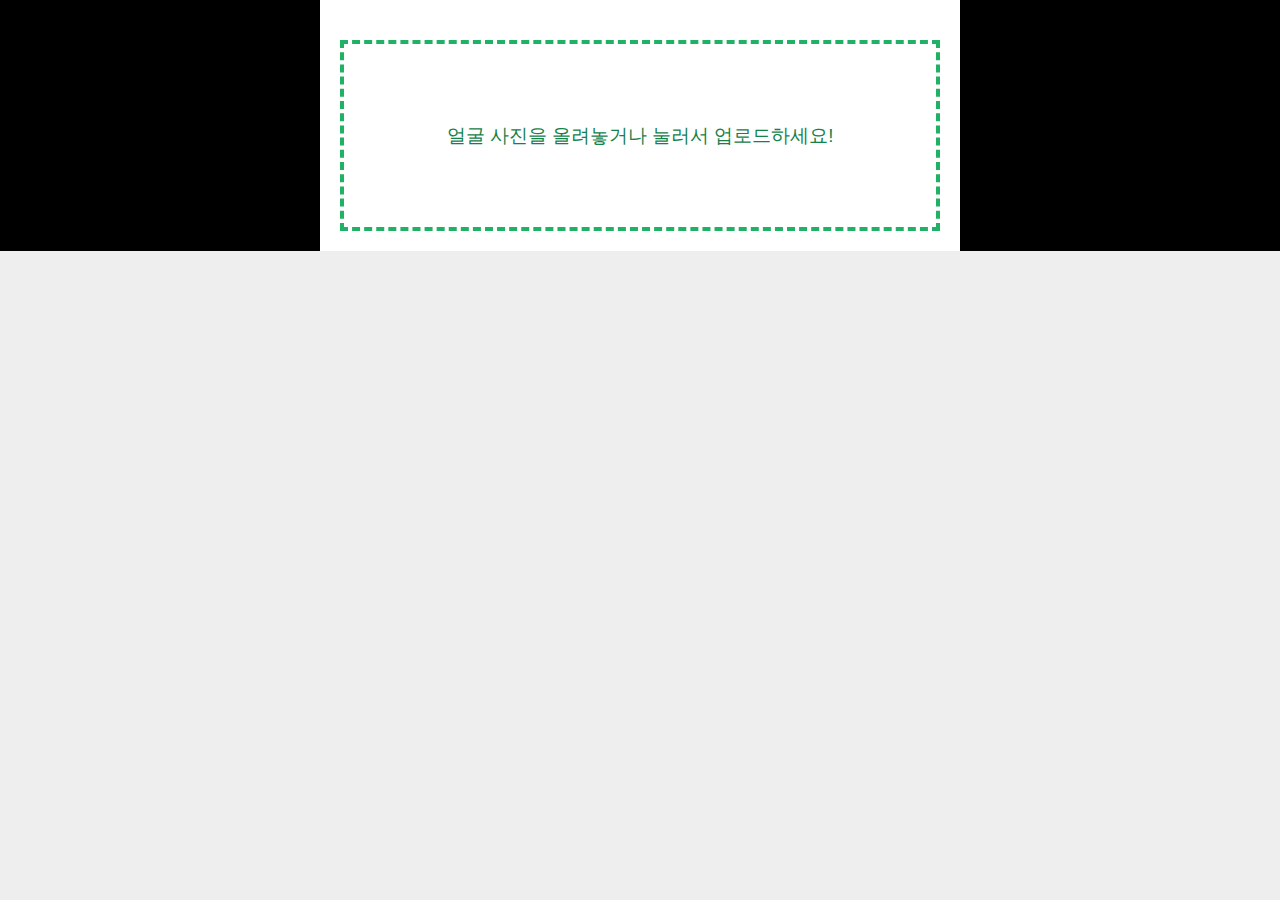
==== index.html @ 84150960 "robots.txt sitemap.xml 추가" ====
<!DOCTYPE html>
<html>
    <head>
        <meta charset="utf-8" />
        <meta name="viewport" content="width=device-width, initial-scale=1" />
        <title>동물상 테스트</title>
        <link rel="stylesheet" href="style.css" />
        <!-- 공유 버튼 -->
        <!-- Go to www.addthis.com/dashboard to customize your tools -->
        <script
            type="text/javascript"
            src="//s7.addthis.com/js/300/addthis_widget.js#pubid=ra-63c10c1e1b1336b5"
        ></script>
        <!-- 공유 버튼 -->
    </head>
    <body>
        <div class="div_area">
            <!-- 업로드 html -->
            <script
                class="jsbin"
                src="https://ajax.googleapis.com/ajax/libs/jquery/1/jquery.min.js"
            ></script>
            <div class="file-upload">
                <div class="image-upload-wrap">
                    <input
                        class="file-upload-input"
                        type="file"
                        onchange="readURL(this);"
                        accept="image/*"
                    />
                    <div class="drag-text">
                        <h3>얼굴 사진을 올려놓거나 눌러서 업로드하세요!</h3>
                    </div>
                </div>
                <div class="file-upload-content">
                    <img class="file-upload-image" id="face-image" src="#" alt="your image" />
                    <p class="result-message"></p>
                    <div id="label-container"></div>

                    <!-- 공유 버튼 -->
                    <div class="addthis_inline_share_toolbox"></div>
                    <!-- 공유 버튼 -->

                    <div class="image-title-wrap">
                        <button type="button" onclick="removeUpload()" class="remove-image">
                            Remove <span class="image-title">Uploaded Image</span>
                        </button>
                    </div>
                </div>
            </div>

            <div id="webcam-container"></div>
            <!-- 업로드 html -->

            <!-- 댓글 -->
            <div id="disqus_thread"></div>
            <!-- 댓글 -->
        </div>
        <!-- 인공지능 머신 -->

        <script src="https://cdn.jsdelivr.net/npm/@tensorflow/tfjs@1.3.1/dist/tf.min.js"></script>
        <script src="https://cdn.jsdelivr.net/npm/@teachablemachine/image@0.8/dist/teachablemachine-image.min.js"></script>
        <script type="text/javascript">
            // More API functions here:
            // https://github.com/googlecreativelab/teachablemachine-community/tree/master/libraries/image

            // the link to your model provided by Teachable Machine export panel
            const URL = 'https://teachablemachine.withgoogle.com/models/ZCESVggVa/';

            let model, webcam, labelContainer, maxPredictions;

            // Load the image model and setup the webcam
            async function init() {
                const modelURL = URL + 'model.json';
                const metadataURL = URL + 'metadata.json';

                // load the model and metadata
                // Refer to tmImage.loadFromFiles() in the API to support files from a file picker
                // or files from your local hard drive
                // Note: the pose library adds "tmImage" object to your window (window.tmImage)
                model = await tmImage.load(modelURL, metadataURL);
                maxPredictions = model.getTotalClasses();

                // append elements to the DOM

                labelContainer = document.getElementById('label-container');
                for (let i = 0; i < maxPredictions; i++) {
                    // and class labels
                    labelContainer.appendChild(document.createElement('div'));
                }
            }

            // run the webcam image through the image model
            async function predict() {
                // predict can take in an image, video or canvas html element
                // 결과 가져옴
                var images = document.getElementById('face-image');
                const prediction = await model.predict(images, false);
                // 순서 정렬
                prediction.sort((a, b) => parseFloat(b.probability) - parseFloat(a.probability));
                var resultMessege;
                switch (prediction[0].className) {
                    case 'dog':
                        resultMessege = '강아지상';
                        break;
                    case 'cat':
                        resultMessege = '고양이상';
                        break;
                    case 'bear':
                        resultMessege = '곰상';
                        break;
                    case 'dinosaur':
                        resultMessege = '공룡상';
                        break;
                    case 'rabbit':
                        resultMessege = '토끼상';
                        break;
                    case 'deer':
                        resultMessege = '사슴상';
                        break;
                    case 'fox':
                        resultMessege = '여우상';
                        break;
                    case 'turtle':
                        resultMessege = '꼬북이상';
                        break;
                    case 'snake':
                        resultMessege = '뱀상';
                        break;
                    default:
                }
                $('.result-message').html(resultMessege);

                for (let i = 0; i < maxPredictions; i++) {
                    const classPrediction =
                        prediction[i].className + ': ' + prediction[i].probability.toFixed(2);
                    labelContainer.childNodes[i].innerHTML = classPrediction;
                }
            }
        </script>
        <!-- 인공지능 머신 -->

        <!-- 업로드 js -->
        <script>
            function readURL(input) {
                if (input.files && input.files[0]) {
                    var reader = new FileReader();

                    reader.onload = function (e) {
                        $('.image-upload-wrap').hide();
                        $('.file-upload-image').attr('src', e.target.result);
                        $('.file-upload-content').show();
                        $('.image-title').html(input.files[0].name);
                    };

                    reader.readAsDataURL(input.files[0]);
                    init().then(() => {
                        predict();
                    });
                } else {
                    removeUpload();
                }
            }

            function removeUpload() {
                $('.file-upload-input').replaceWith($('.file-upload-input').clone());
                $('.file-upload-content').hide();
                $('.image-upload-wrap').show();
            }
            $('.image-upload-wrap').bind('dragover', function () {
                $('.image-upload-wrap').addClass('image-dropping');
            });
            $('.image-upload-wrap').bind('dragleave', function () {
                $('.image-upload-wrap').removeClass('image-dropping');
            });
        </script>
        <!-- 업로드 js -->

        <!-- 댓글 -->
        <script>
            /**
             *  RECOMMENDED CONFIGURATION VARIABLES: EDIT AND UNCOMMENT THE SECTION BELOW TO INSERT DYNAMIC VALUES FROM YOUR PLATFORM OR CMS.
             *  LEARN WHY DEFINING THESE VARIABLES IS IMPORTANT: https://disqus.com/admin/universalcode/#configuration-variables    */
            /*
    var disqus_config = function () {
    this.page.url = PAGE_URL;  // Replace PAGE_URL with your page's canonical URL variable
    this.page.identifier = PAGE_IDENTIFIER; // Replace PAGE_IDENTIFIER with your page's unique identifier variable
    };
    */
            (function () {
                // DON'T EDIT BELOW THIS LINE
                var d = document,
                    s = d.createElement('script');
                s.src = 'https://animal-face95.disqus.com/embed.js';
                s.setAttribute('data-timestamp', +new Date());
                (d.head || d.body).appendChild(s);
            })();
        </script>
        <noscript
            >Please enable JavaScript to view the
            <a href="https://disqus.com/?ref_noscript">comments powered by Disqus.</a></noscript
        >
        <!-- 댓글 -->
    </body>
    <!--
Copyright (c) 2023 by Aaron Vanston (https://codepen.io/aaronvanston/pen/yNYOXR)
Permission is hereby granted, free of charge, to any person obtaining a copy of this software and associated documentation files (the "Software"), to deal in the Software without restriction, including without limitation the rights to use, copy, modify, merge, publish, distribute, sublicense, and/or sell copies of the Software, and to permit persons to whom the Software is furnished to do so, subject to the following conditions:
The above copyright notice and this permission notice shall be included in all copies or substantial portions of the Software.
THE SOFTWARE IS PROVIDED "AS IS", WITHOUT WARRANTY OF ANY KIND, EXPRESS OR IMPLIED, INCLUDING BUT NOT LIMITED TO THE WARRANTIES OF MERCHANTABILITY, FITNESS FOR A PARTICULAR PURPOSE AND NONINFRINGEMENT. IN NO EVENT SHALL THE AUTHORS OR COPYRIGHT HOLDERS BE LIABLE FOR ANY CLAIM, DAMAGES OR OTHER LIABILITY, WHETHER IN AN ACTION OF CONTRACT, TORT OR OTHERWISE, ARISING FROM, OUT OF OR IN CONNECTION WITH THE SOFTWARE OR THE USE OR OTHER DEALINGS IN THE SOFTWARE.
     -->
</html>
---- style.css ----
/* 파일 업로드 css */
body {
  font-family: sans-serif;
  background-color: #eeeeee;
  margin: 0;
}

.div_area {
  background-color: #000000;
  width: 100%;
}

.file-upload {
  background-color: #ffffff;
  width: 600px;
  max-width: 90%;
  margin: 0 auto;
  padding: 20px;
}

.file-upload-btn {
  width: 100%;
  margin: 0;
  color: #ffffff;
  background: #1FB264;
  border: none;
  padding: 10px;
  border-radius: 4px;
  border-bottom: 4px solid #15824B;
  transition: all .2s ease;
  outline: none;
  text-transform: uppercase;
  font-weight: 700;
}

.file-upload-btn:hover {
  background: #1AA059;
  color: #ffffff;
  transition: all .2s ease;
  cursor: pointer;
}

.file-upload-btn:active {
  border: 0;
  transition: all .2s ease;
}

.file-upload-content {
  display: none;
  text-align: center;
}

.file-upload-input {
  position: absolute;
  margin: 0;
  padding: 0;
  width: 100%;
  height: 100%;
  outline: none;
  opacity: 0;
  cursor: pointer;
}

.image-upload-wrap {
  margin-top: 20px;
  border: 4px dashed #1FB264;
  position: relative;
}

.image-dropping,
.image-upload-wrap:hover {
  background-color: #1FB264;
  border: 4px dashed #ffffff;
}

.image-title-wrap {
  padding: 0 15px 15px 15px;
  color: #222;
}

.drag-text {
  text-align: center;
}

.drag-text h3 {
  font-weight: 100;
  text-transform: uppercase;
  color: #15824B;
  padding: 60px 0;
}

.file-upload-image {
  max-height: 200px;
  max-width: 200px;
  margin: auto;
  padding: 20px;
}

.remove-image {
  width: 200px;
  margin: 0;
  color: #fff;
  background: #cd4535;
  border: none;
  padding: 10px;
  border-radius: 4px;
  border-bottom: 4px solid #b02818;
  transition: all .2s ease;
  outline: none;
  text-transform: uppercase;
  font-weight: 700;
}

.remove-image:hover {
  background: #c13b2a;
  color: #ffffff;
  transition: all .2s ease;
  cursor: pointer;
}

.remove-image:active {
  border: 0;
  transition: all .2s ease;
}

/* 파일 업로드 css */
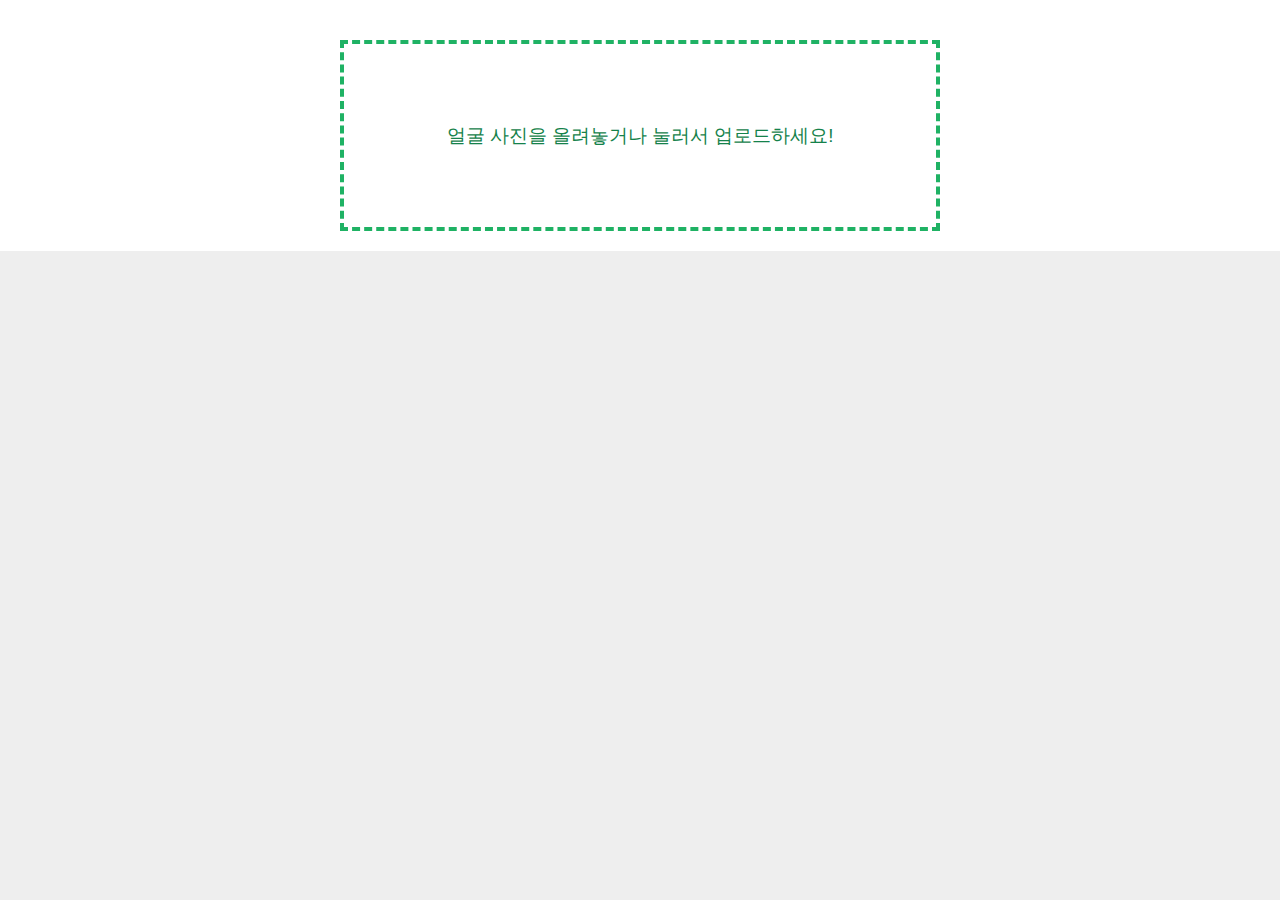
==== commit 0a9e771f: "loading bar add" ====
--- a/index.html
+++ b/index.html
@@ -34,6 +34,15 @@
                 </div>
                 <div class="file-upload-content">
                     <img class="file-upload-image" id="face-image" src="#" alt="your image" />
+
+                    <!-- ai 분석 로딩 -->
+                    <div id="loading" class="animated bounce">
+                        <div class="spinner-border" role="status">
+                            <span class="sr-only">Loading...</span>
+                        </div>
+                        <p class="text-center">AI가 당신의 동물상을 분석중입니다.</p>
+                    </div>
+                    <!-- ai 분석 로딩 -->
                     <p class="result-message"></p>
                     <div id="label-container"></div>
 
@@ -148,6 +157,7 @@
 
                     reader.onload = function (e) {
                         $('.image-upload-wrap').hide();
+                        $('#loading').show();
                         $('.file-upload-image').attr('src', e.target.result);
                         $('.file-upload-content').show();
                         $('.image-title').html(input.files[0].name);
@@ -156,6 +166,7 @@
                     reader.readAsDataURL(input.files[0]);
                     init().then(() => {
                         predict();
+                        $('#loading').hide();
                     });
                 } else {
                     removeUpload();
--- a/style.css
+++ b/style.css
@@ -6,14 +6,14 @@
 }
 
 .div_area {
-  background-color: #000000;
+  background-color: #ffffff;
   width: 100%;
 }
 
 .file-upload {
   background-color: #ffffff;
   width: 600px;
-  max-width: 90%;
+  max-width: 80%;
   margin: 0 auto;
   padding: 20px;
 }
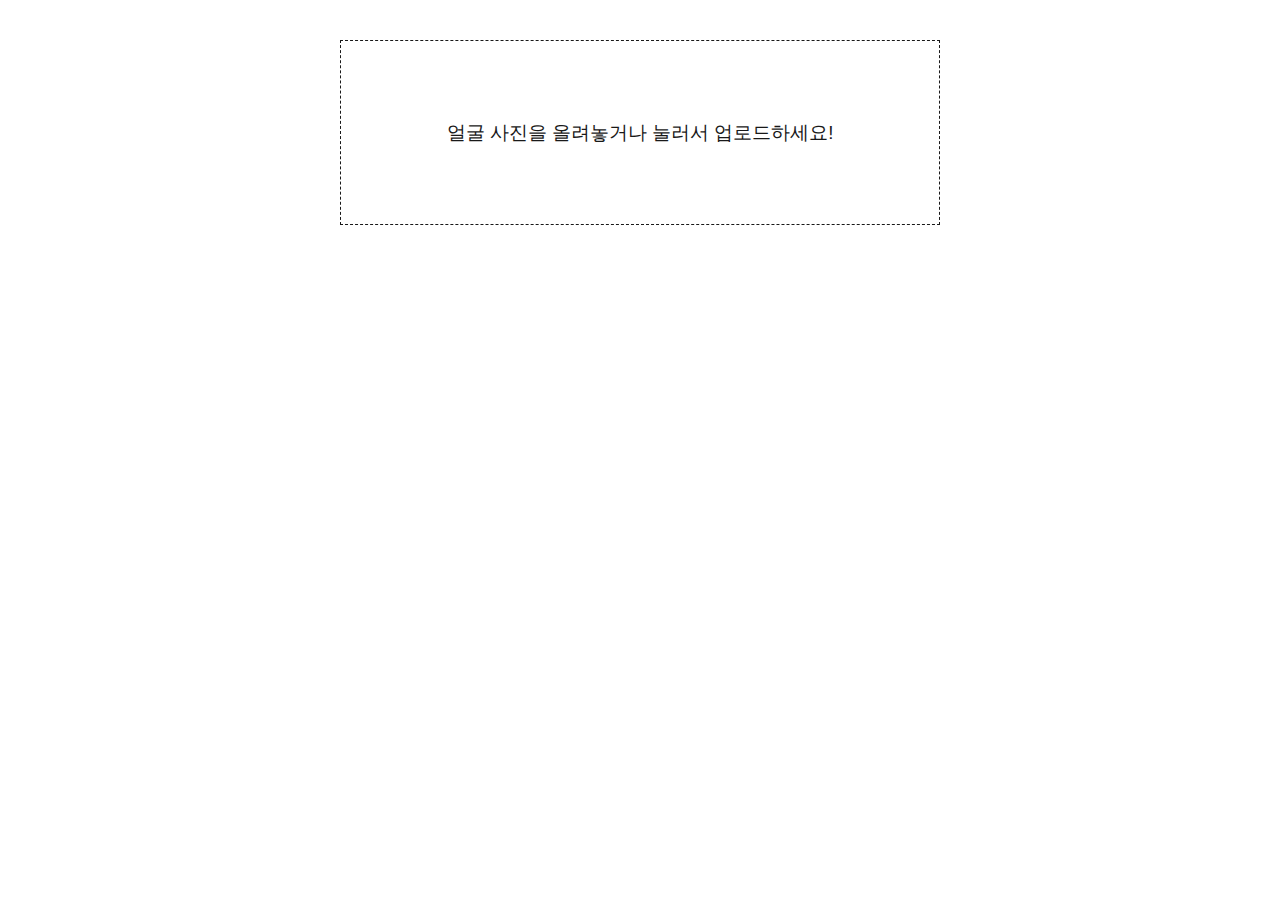
==== commit 83c0ccd0: "graph" ====
--- a/index.html
+++ b/index.html
@@ -12,9 +12,11 @@
             src="//s7.addthis.com/js/300/addthis_widget.js#pubid=ra-63c10c1e1b1336b5"
         ></script>
         <!-- 공유 버튼 -->
+        <script  type="text/javascript" src="animal_list_js.js" charset="UTF-8"></script>
     </head>
     <body>
         <div class="div_area">
+
             <!-- 업로드 html -->
             <script
                 class="jsbin"
@@ -40,19 +42,29 @@
                         <div class="spinner-border" role="status">
                             <span class="sr-only">Loading...</span>
                         </div>
-                        <p class="text-center">AI가 당신의 동물상을 분석중입니다.</p>
+                        <p class="text-center">잠시만 기다려 주세요!<br>AI가 당신의 동물상을 분석중입니다.</p>
                     </div>
                     <!-- ai 분석 로딩 -->
-                    <p class="result-message"></p>
+                    
+                    <!-- 메세지 출력 -->
+                    <p class="mes_title"></p>
+                    <p class="mes_cont"></p>
+                    <p class="mes_cele"></p>
+                    <!-- 메세지 출력 -->
+                    
+                    
+                    <!-- 분석 결과 -->
                     <div id="label-container"></div>
-
+                    <!-- 분석 결과 -->
+
+                    
                     <!-- 공유 버튼 -->
                     <div class="addthis_inline_share_toolbox"></div>
                     <!-- 공유 버튼 -->
 
                     <div class="image-title-wrap">
                         <button type="button" onclick="removeUpload()" class="remove-image">
-                            Remove <span class="image-title">Uploaded Image</span>
+                            <span class="image-title" onclick="gatReload();">다시하기</span>
                         </button>
                     </div>
                 </div>
@@ -62,9 +74,22 @@
             <!-- 업로드 html -->
 
             <!-- 댓글 -->
+            <div class="disqus_comments">
             <div id="disqus_thread"></div>
+            </div>
             <!-- 댓글 -->
         </div>
+        <!-- 페이지 기능 -->
+        <script>
+        function gatReload() {
+            window.location.reload();
+        }
+            
+            
+        </script>
+        <!-- 페이지 기능 -->
+        
+        
         <!-- 인공지능 머신 -->
 
         <script src="https://cdn.jsdelivr.net/npm/@tensorflow/tfjs@1.3.1/dist/tf.min.js"></script>
@@ -107,44 +132,76 @@
                 const prediction = await model.predict(images, false);
                 // 순서 정렬
                 prediction.sort((a, b) => parseFloat(b.probability) - parseFloat(a.probability));
-                var resultMessege;
-                switch (prediction[0].className) {
-                    case 'dog':
-                        resultMessege = '강아지상';
-                        break;
-                    case 'cat':
-                        resultMessege = '고양이상';
-                        break;
-                    case 'bear':
-                        resultMessege = '곰상';
-                        break;
-                    case 'dinosaur':
-                        resultMessege = '공룡상';
-                        break;
-                    case 'rabbit':
-                        resultMessege = '토끼상';
-                        break;
-                    case 'deer':
-                        resultMessege = '사슴상';
-                        break;
-                    case 'fox':
-                        resultMessege = '여우상';
-                        break;
-                    case 'turtle':
-                        resultMessege = '꼬북이상';
-                        break;
-                    case 'snake':
-                        resultMessege = '뱀상';
+                var mes_title, mes_cont, mes_cele, animal_graph = [], animal_graph_name = [];
+                var labelTitle;
+                
+             
+                
+
+                for (let i = 0; i < maxPredictions; i++) {
+
+                    if (prediction[0].className == animal_list[i][0]) {
+                        mes_title = animal_list[i][2] + " " + animal_list[i][1];
+                        mes_cont = animal_list[i][4];
+                        mes_cele = animal_list[i][3];
+                        $('.mes_title').css("color","#"+animal_list[i][5]);
+                        $('.mes_cele').css("color","#"+animal_list[i][5]);
+                        
+                    }
+                    
+                     switch (prediction[i].className) {
+                    case "dog":
+                        labelTitle = "강아지상"
+                        break;
+                    case "cat":
+                        labelTitle = "고양이상"
+                        break;
+                    case "fox":
+                        labelTitle = "여우상"
+                        break;
+                    case "bear":
+                        labelTitle = "곰상"
+                        break;
+                    case "deer":
+                        labelTitle = "사슴상"
+                        break;
+                    case "snake":
+                        labelTitle = "뱀상"
+                        break;
+                    case "turtle":
+                        labelTitle = "꼬부기상"
+                        break;
+                    case "rabbit":
+                        labelTitle = "토끼상"
+                        break;
+                    case "dinosaur":
+                        labelTitle = "공룡상"
                         break;
                     default:
-                }
-                $('.result-message').html(resultMessege);
-
-                for (let i = 0; i < maxPredictions; i++) {
-                    const classPrediction =
-                        prediction[i].className + ': ' + prediction[i].probability.toFixed(2);
-                    labelContainer.childNodes[i].innerHTML = classPrediction;
-                }
+                        labelTitle = "알수없음"
+                }
+                    
+                    const classPrediction = "<div class='animal_graph'><span class='animal_graph_span animal_graph"+prediction[i].className+"'>"+ labelTitle + ': ' + Math.round(prediction[i].probability.toFixed(2) * 100) + "%</span></div>";
+                    animal_graph.push(Math.round(prediction[i].probability.toFixed(2) * 100));
+                    animal_graph_name.push(prediction[i].className);
+                    //$('#animal_graph'+i).css("width", (prediction[i].probability.toFixed(2) * 100)+"%");
+                    
+                    
+                    // console.log((prediction[i].probability.toFixed(2) * 100)+"%");
+                    <!-- 결과 값이 0이 아닐 경우에만 표시 -->
+                    if (prediction[i].probability.toFixed(2) > 0) {
+                        labelContainer.childNodes[i].innerHTML = classPrediction;
+                    }
+                    
+                }
+                $('.mes_title').html(mes_title);
+                $('.mes_cont').html(mes_cont);
+                $('.mes_cele').html(mes_cele);
+                for (let i = 0; i < animal_list.length; i++) {
+                    $(".animal_graph"+animal_list[i][0]).css("background", "#"+animal_list[i][5]);
+                    $(".animal_graph"+animal_graph_name[i]).css("width", animal_graph[i]+"%");
+                }
+                
             }
         </script>
         <!-- 인공지능 머신 -->
@@ -158,15 +215,24 @@
                     reader.onload = function (e) {
                         $('.image-upload-wrap').hide();
                         $('#loading').show();
+                        $('#label-container').hide();
+                        $('.mes_title').hide();
+                        $('.mes_cont').hide();
+                        $('.mes_cele').hide();
+                        
                         $('.file-upload-image').attr('src', e.target.result);
                         $('.file-upload-content').show();
-                        $('.image-title').html(input.files[0].name);
+                        // $('.image-title').html(input.files[0].name); // 지우기 버튼에 이름 표시
                     };
 
                     reader.readAsDataURL(input.files[0]);
                     init().then(() => {
                         predict();
                         $('#loading').hide();
+                        $('#label-container').show();
+                        $('.mes_title').show();
+                        $('.mes_cont').show();
+                        $('.mes_cele').show();
                     });
                 } else {
                     removeUpload();
--- a/style.css
+++ b/style.css
@@ -1,126 +1,189 @@
+/* 사이트 css 설정 */
+.div_area {
+    background-color: #ffffff;
+    width: 95%;
+    max-width: 960px;
+    margin: auto;
+}
+
+.mes_title {
+    font-size: 2em;
+    font-weight: bold;
+}
+
+.mes_cont {
+    font-size: 1.5em;
+    font-weight: bold;
+}
+
+.mes_cele {
+    font-size: 1.3em;
+    font-weight: bold;
+}
+
+.animal_graph {
+    height: 30px;
+    background: #cccccc;
+    border-radius: 30px;
+    margin: 0 0 10px;
+}
+
+
+.animal_graph_span {
+    display: block;
+    height: 30px;
+    line-height: 30px;
+    text-align: center;
+    border-radius: 30px;
+    padding: 0 10px;
+    box-sizing: border-box;
+    color: #ffffff;
+    animation: stack 2s 1;
+    white-space: nowrap;
+    font-weight: bold;
+}
+@keyframes stack {
+    0% {width: 0;}
+    100% {width: 75;}
+}
+
+
+/* 사이트 css 설정 */
+
 /* 파일 업로드 css */
 body {
-  font-family: sans-serif;
-  background-color: #eeeeee;
-  margin: 0;
+    font-family: sans-serif;
+    background-color: #ffffff;
+    margin: 0;
 }
 
-.div_area {
-  background-color: #ffffff;
-  width: 100%;
+@media screen and (min-width: 900px) {
+    .div_area {
+        background-color: #ffffff;
+        width: 60%;
+        
+    }
 }
 
 .file-upload {
-  background-color: #ffffff;
-  width: 600px;
-  max-width: 80%;
-  margin: 0 auto;
-  padding: 20px;
+    background-color: #ffffff;
+    width: 600px;
+    max-width: 80%;
+    margin: 0 auto;
+    padding: 20px;
 }
 
 .file-upload-btn {
-  width: 100%;
-  margin: 0;
-  color: #ffffff;
-  background: #1FB264;
-  border: none;
-  padding: 10px;
-  border-radius: 4px;
-  border-bottom: 4px solid #15824B;
-  transition: all .2s ease;
-  outline: none;
-  text-transform: uppercase;
-  font-weight: 700;
+    width: 100%;
+    margin: 0;
+    color: #ffffff;
+    background: #1fb264;
+    border: none;
+    padding: 10px;
+    border-radius: 4px;
+    border-bottom: 4px solid #15824b;
+    transition: all 0.2s ease;
+    outline: none;
+    text-transform: uppercase;
+    font-weight: 700;
 }
 
 .file-upload-btn:hover {
-  background: #1AA059;
-  color: #ffffff;
-  transition: all .2s ease;
-  cursor: pointer;
+    background: #1aa059;
+    color: #ffffff;
+    transition: all 0.2s ease;
+    cursor: pointer;
 }
 
 .file-upload-btn:active {
-  border: 0;
-  transition: all .2s ease;
+    border: 0;
+    transition: all 0.2s ease;
 }
 
 .file-upload-content {
-  display: none;
-  text-align: center;
+    display: none;
+    text-align: center;
 }
 
 .file-upload-input {
-  position: absolute;
-  margin: 0;
-  padding: 0;
-  width: 100%;
-  height: 100%;
-  outline: none;
-  opacity: 0;
-  cursor: pointer;
+    position: absolute;
+    margin: 0;
+    padding: 0;
+    width: 100%;
+    height: 100%;
+    outline: none;
+    opacity: 0;
+    cursor: pointer;
 }
 
 .image-upload-wrap {
-  margin-top: 20px;
-  border: 4px dashed #1FB264;
-  position: relative;
+    margin-top: 20px;
+    border: 1px dashed #191919; /* 테두리 박스 */
+    position: relative;
 }
 
 .image-dropping,
 .image-upload-wrap:hover {
-  background-color: #1FB264;
-  border: 4px dashed #ffffff;
+    background-color: #919191;
+    border: 1px dashed #ffffff;
 }
 
 .image-title-wrap {
-  padding: 0 15px 15px 15px;
-  color: #222;
+    padding: 0 15px 15px 15px;
+    color: #222;
 }
 
 .drag-text {
-  text-align: center;
+    text-align: center;
 }
 
 .drag-text h3 {
-  font-weight: 100;
-  text-transform: uppercase;
-  color: #15824B;
-  padding: 60px 0;
+    font-weight: 100;
+    text-transform: uppercase;
+    color: #191919;  /* 박스안 내용 색상 */
+    padding: 60px 0;
 }
 
 .file-upload-image {
-  max-height: 200px;
-  max-width: 200px;
-  margin: auto;
-  padding: 20px;
+    max-height: 50%;
+    max-width: 50%;
+    margin: auto;
+    padding: 20px;
 }
 
 .remove-image {
-  width: 200px;
-  margin: 0;
-  color: #fff;
-  background: #cd4535;
-  border: none;
-  padding: 10px;
-  border-radius: 4px;
-  border-bottom: 4px solid #b02818;
-  transition: all .2s ease;
-  outline: none;
-  text-transform: uppercase;
-  font-weight: 700;
+    width: 100%;
+    background-color: #3587F2;
+    color: #ffffff;
+    border: 1px solid #3587F2;
+    padding: 10px 32px;
+    margin: 5px;
+    font-size: 16px;
+    border-radius: 15px;
+    box-shadow: 0 15px 32px #eeeeee;
+    transition-duration: 0.1s;
 }
 
 .remove-image:hover {
-  background: #c13b2a;
-  color: #ffffff;
-  transition: all .2s ease;
-  cursor: pointer;
+    background-color: #ffffff;
+    color: #3587F2;
 }
 
 .remove-image:active {
-  border: 0;
-  transition: all .2s ease;
+    background-color: #ffffff;
+    border: 1px solid #ffffff;
 }
 
-/* 파일 업로드 css */+/* 파일 업로드 css */
+
+/* sns 공유 버튼 css */
+.addthis_inline_share_toolbox {
+    padding: 20px 0;
+}
+/* sns 공유 버튼 css */
+
+/* sns 댓글 창 css */
+.disqus_comments {
+    padding: 30px 0;
+}
+/* sns 댓글 창 css */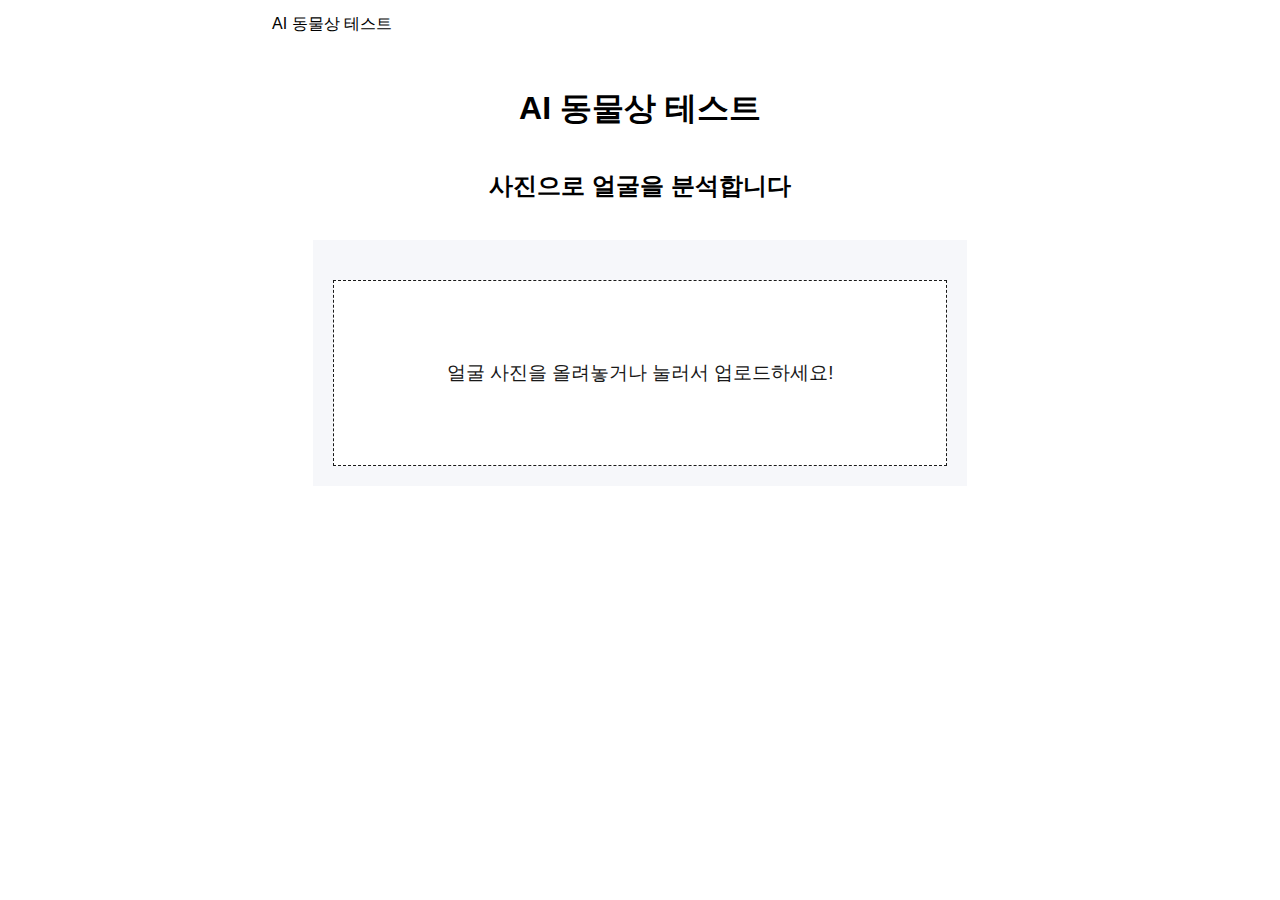
==== commit 81ad96bf: "nav add" ====
--- a/index.html
+++ b/index.html
@@ -3,8 +3,18 @@
     <head>
         <meta charset="utf-8" />
         <meta name="viewport" content="width=device-width, initial-scale=1" />
-        <title>동물상 테스트</title>
+
+        <!-- 구글 서치 콘솔 -->
+        <meta
+            name="google-site-verification"
+            content="yfFz4HpM1aSro8Dvr-6CZo-RY8IgEuqFe5HdNuUjAn8"
+        />
+        <!-- 구글 서치 콘솔 -->
+
+        <title>AI 동물상 테스트</title>
         <link rel="stylesheet" href="style.css" />
+        <link rel="shortcut icon" href="favicon.ico" type="image/x-icon" />
+        <link rel="icon" href="favicon.ico" type="image/x-icon" />
         <!-- 공유 버튼 -->
         <!-- Go to www.addthis.com/dashboard to customize your tools -->
         <script
@@ -12,11 +22,43 @@
             src="//s7.addthis.com/js/300/addthis_widget.js#pubid=ra-63c10c1e1b1336b5"
         ></script>
         <!-- 공유 버튼 -->
-        <script  type="text/javascript" src="animal_list_js.js" charset="UTF-8"></script>
+
+        <!-- 애드센스 코드 -->
+        <script
+            async
+            src="https://pagead2.googlesyndication.com/pagead/js/adsbygoogle.js?client=ca-pub-9108717145665990"
+            crossorigin="anonymous"
+        ></script>
+        <!-- 애드센스 코드 -->
+
+        <script type="text/javascript" src="animal_list_js.js" charset="UTF-8"></script>
     </head>
     <body>
         <div class="div_area">
-
+            
+            <!-- 상단 메뉴 -->
+        <div>
+            <ul class="nav_ul">
+                <li><a href="#" onclick="gatReload();">AI 동물상 테스트</a></li>
+            </ul>
+            
+        </div>
+        <!-- 상단 메뉴 -->
+            
+            <!-- 상단 설명 -->
+        <div>
+            <div class="top_title">
+                <span>AI 동물상 테스트</span>
+            </div>
+            
+            <div class="top_subtitle">
+                <span>사진으로 얼굴을 분석합니다</span>
+            </div>
+            
+        </div>
+        <!-- 상단 설명 -->
+            
+            
             <!-- 업로드 html -->
             <script
                 class="jsbin"
@@ -42,22 +84,22 @@
                         <div class="spinner-border" role="status">
                             <span class="sr-only">Loading...</span>
                         </div>
-                        <p class="text-center">잠시만 기다려 주세요!<br>AI가 당신의 동물상을 분석중입니다.</p>
+                        <p class="text-center">
+                            잠시만 기다려 주세요!<br />AI가 당신의 동물상을 분석중입니다.
+                        </p>
                     </div>
                     <!-- ai 분석 로딩 -->
-                    
+
                     <!-- 메세지 출력 -->
                     <p class="mes_title"></p>
                     <p class="mes_cont"></p>
                     <p class="mes_cele"></p>
                     <!-- 메세지 출력 -->
-                    
-                    
+
                     <!-- 분석 결과 -->
                     <div id="label-container"></div>
                     <!-- 분석 결과 -->
 
-                    
                     <!-- 공유 버튼 -->
                     <div class="addthis_inline_share_toolbox"></div>
                     <!-- 공유 버튼 -->
@@ -72,24 +114,37 @@
 
             <div id="webcam-container"></div>
             <!-- 업로드 html -->
+            
+            <!-- 광고 라인 -->
+            <div class="ad_div">
+                
+                <!-- 쿠팡 광고 -->
+                <!--
+                <script src="https://ads-partners.coupang.com/g.js"></script>
+                <script>
+                    new PartnersCoupang.G({"id":5841,"trackingCode":"AF7117182","subId":null,"template":"carousel","width":"680","height":"140"});
+                </script>
+                -->
+                <!-- 쿠팡 광고 -->
+                
+                
+            </div>
+            <!-- 광고 라인 -->
 
             <!-- 댓글 -->
             <div class="disqus_comments">
-            <div id="disqus_thread"></div>
+                <div id="disqus_thread"></div>
             </div>
             <!-- 댓글 -->
         </div>
         <!-- 페이지 기능 -->
         <script>
-        function gatReload() {
-            window.location.reload();
-        }
-            
-            
+            function gatReload() {
+                window.location.reload();
+            }
         </script>
         <!-- 페이지 기능 -->
-        
-        
+
         <!-- 인공지능 머신 -->
 
         <script src="https://cdn.jsdelivr.net/npm/@tensorflow/tfjs@1.3.1/dist/tf.min.js"></script>
@@ -134,9 +189,9 @@
                 prediction.sort((a, b) => parseFloat(b.probability) - parseFloat(a.probability));
                 var mes_title, mes_cont, mes_cele, animal_graph = [], animal_graph_name = [];
                 var labelTitle;
-                
-             
-                
+
+
+
 
                 for (let i = 0; i < maxPredictions; i++) {
 
@@ -146,9 +201,9 @@
                         mes_cele = animal_list[i][3];
                         $('.mes_title').css("color","#"+animal_list[i][5]);
                         $('.mes_cele').css("color","#"+animal_list[i][5]);
-                        
+
                     }
-                    
+
                      switch (prediction[i].className) {
                     case "dog":
                         labelTitle = "강아지상"
@@ -180,19 +235,19 @@
                     default:
                         labelTitle = "알수없음"
                 }
-                    
+
                     const classPrediction = "<div class='animal_graph'><span class='animal_graph_span animal_graph"+prediction[i].className+"'>"+ labelTitle + ': ' + Math.round(prediction[i].probability.toFixed(2) * 100) + "%</span></div>";
                     animal_graph.push(Math.round(prediction[i].probability.toFixed(2) * 100));
                     animal_graph_name.push(prediction[i].className);
                     //$('#animal_graph'+i).css("width", (prediction[i].probability.toFixed(2) * 100)+"%");
-                    
-                    
+
+
                     // console.log((prediction[i].probability.toFixed(2) * 100)+"%");
                     <!-- 결과 값이 0이 아닐 경우에만 표시 -->
                     if (prediction[i].probability.toFixed(2) > 0) {
                         labelContainer.childNodes[i].innerHTML = classPrediction;
                     }
-                    
+
                 }
                 $('.mes_title').html(mes_title);
                 $('.mes_cont').html(mes_cont);
@@ -201,7 +256,7 @@
                     $(".animal_graph"+animal_list[i][0]).css("background", "#"+animal_list[i][5]);
                     $(".animal_graph"+animal_graph_name[i]).css("width", animal_graph[i]+"%");
                 }
-                
+
             }
         </script>
         <!-- 인공지능 머신 -->
@@ -219,7 +274,7 @@
                         $('.mes_title').hide();
                         $('.mes_cont').hide();
                         $('.mes_cele').hide();
-                        
+
                         $('.file-upload-image').attr('src', e.target.result);
                         $('.file-upload-content').show();
                         // $('.image-title').html(input.files[0].name); // 지우기 버튼에 이름 표시
--- a/style.css
+++ b/style.css
@@ -47,6 +47,48 @@
     100% {width: 75;}
 }
 
+.nav_ul {
+    list-style-type: none;
+    margin: 0;
+    padding: 0;
+    overflow: hidden;
+    background-color: #ffffff;
+}
+
+.nav_ul li {
+    float: left;
+}
+
+.nav_ul li a {
+  display: block;
+  color: #000000;
+  text-align: center;
+  padding: 14px 16px;
+  text-decoration: none;
+}
+
+.nav_ul li a:hover {
+  background-color: #999999;
+}
+
+.top_title {
+    margin: 5% 0 0;
+    text-align: center;
+    font-size: 2em;
+    font-weight: bold;
+}
+
+.top_subtitle {
+    margin: 5% 0;
+    text-align: center;
+    font-size: 1.5em;
+    font-weight: bold;
+}
+
+.ad_div {
+    margin: 10% 0 0;
+    text-align: center;
+}
 
 /* 사이트 css 설정 */
 
@@ -66,38 +108,11 @@
 }
 
 .file-upload {
-    background-color: #ffffff;
-    width: 600px;
+    background-color: #f6f7fa;
+    width: 960px;
     max-width: 80%;
     margin: 0 auto;
     padding: 20px;
-}
-
-.file-upload-btn {
-    width: 100%;
-    margin: 0;
-    color: #ffffff;
-    background: #1fb264;
-    border: none;
-    padding: 10px;
-    border-radius: 4px;
-    border-bottom: 4px solid #15824b;
-    transition: all 0.2s ease;
-    outline: none;
-    text-transform: uppercase;
-    font-weight: 700;
-}
-
-.file-upload-btn:hover {
-    background: #1aa059;
-    color: #ffffff;
-    transition: all 0.2s ease;
-    cursor: pointer;
-}
-
-.file-upload-btn:active {
-    border: 0;
-    transition: all 0.2s ease;
 }
 
 .file-upload-content {
@@ -119,6 +134,7 @@
 .image-upload-wrap {
     margin-top: 20px;
     border: 1px dashed #191919; /* 테두리 박스 */
+    background-color: #ffffff;
     position: relative;
 }
 
@@ -151,7 +167,7 @@
     padding: 20px;
 }
 
-.remove-image {
+.remove-image { /* 버튼 */
     width: 100%;
     background-color: #3587F2;
     color: #ffffff;
@@ -174,6 +190,7 @@
     border: 1px solid #ffffff;
 }
 
+
 /* 파일 업로드 css */
 
 /* sns 공유 버튼 css */
@@ -184,6 +201,6 @@
 
 /* sns 댓글 창 css */
 .disqus_comments {
-    padding: 30px 0;
+    padding: 15% 0 0;
 }
 /* sns 댓글 창 css */